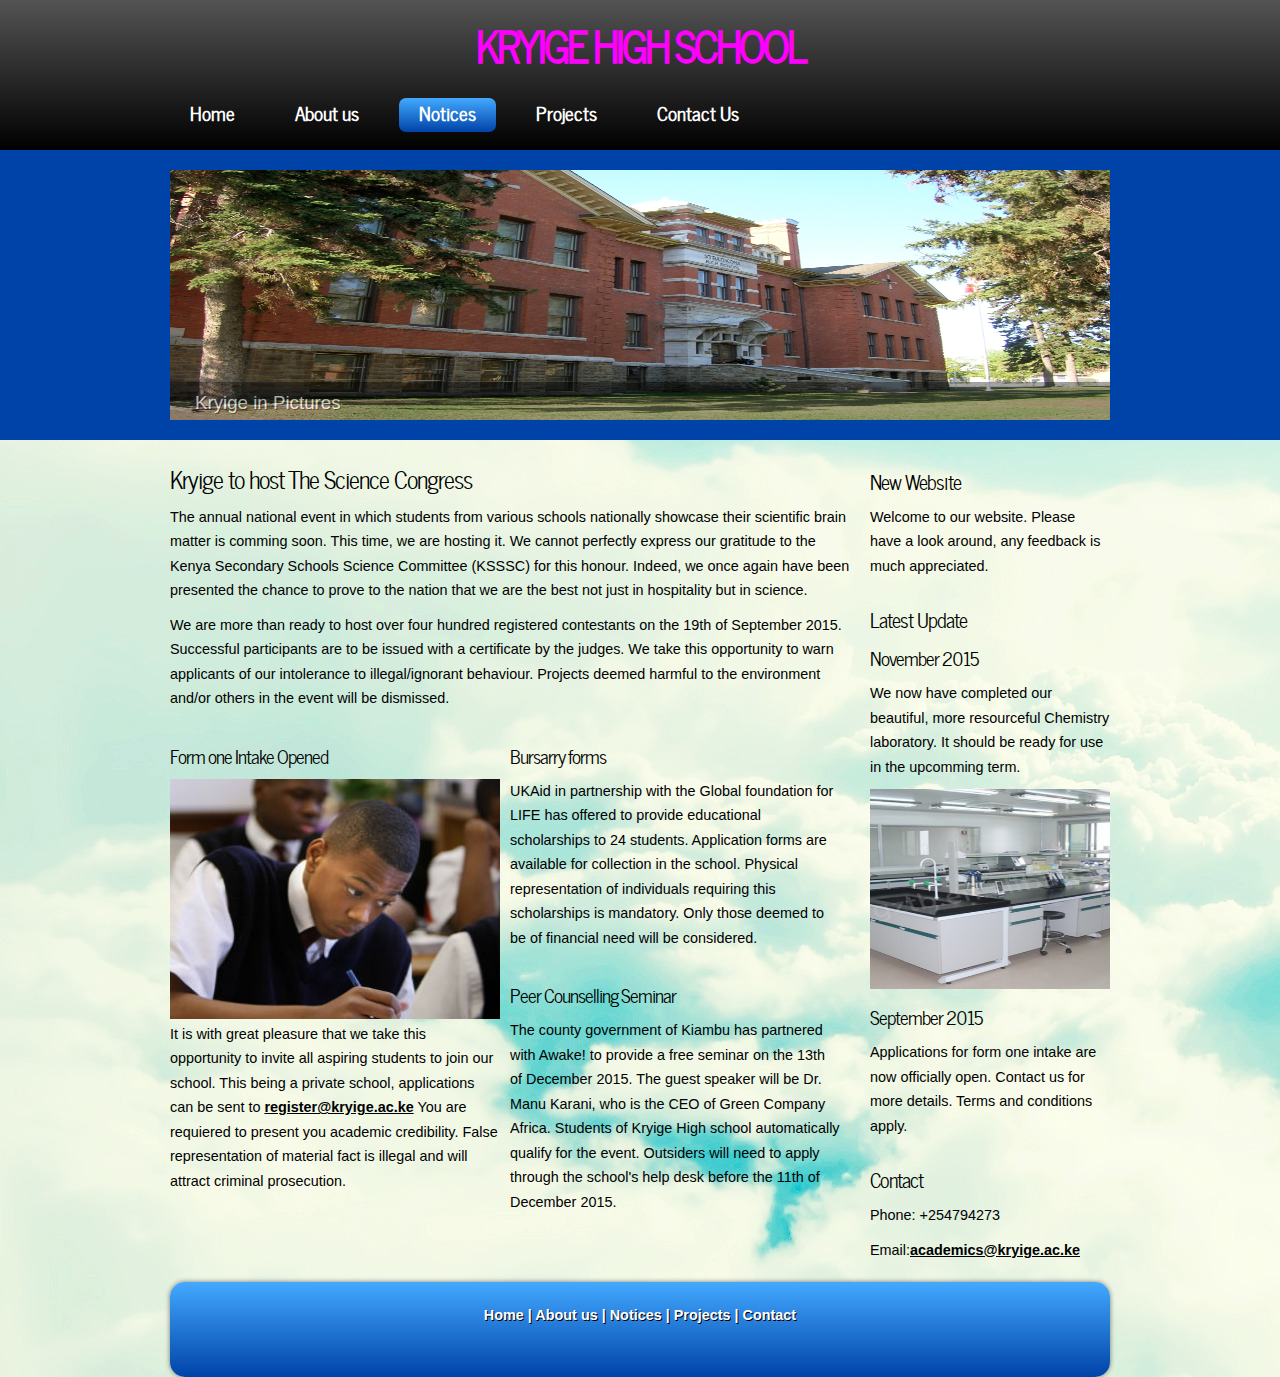
==== notices.html @ 28b7cbaa "Hello Github" ====
<!DOCTYPE html>
<html>
<head>
    <title>Trasicio Maina (c) 2015</title>
    <meta name="description" content="website description" />
    <meta name="keywords" content="website keywords, website keywords" />
    <meta http-equiv="content-type" content="text/html; charset=windows-1252" />
    <link rel="stylesheet" type="text/css" href="css/style.css" />
    <script type="text/javascript" src="js/modernizr-1.5.min.js"></script>
</head>
<body BACKGROUND="images/cloud.jpg">
    <div id="main">
        <header>
	  <div id="strapline">
	    <div id="welcome_slogan">
	      <h3 style = "color:#FF00FF";>KRYIGE HIGH SCHOOL</h3>
	    </div><!--close welcome_slogan-->
      </div><!--close strapline-->	  
	  <nav>
	    <div id="menubar">
          <ul id="nav">
            <li><a href="index.html">Home</a></li>
            <li><a href="ourwork.html">About us</a></li>
            <li class="current"><a href="notices.html">Notices</a></li>
            <li><a href="projects.html">Projects</a></li>
            <li><a href="contact.php">Contact Us</a></li>
          </ul>
        </div><!--close menubar-->	
      </nav>
    </header>
        <div id="slideshow_container">
            <div class="slideshow">
                <ul class="slideshow">
                    <li class="show">
                        <img width="940" height="250" src="images/home_1.jpg" alt="Kryige in Pictures" /></li>
                    <li>
                        <img width="940" height="250" src="images/home_3.jpg" alt="Kryige in pictures" /></li>
                </ul>
            </div>
            <!--close slideshow-->
        </div>
        <!--close slideshow_container-->
        <div id="site_content">
            <div class="sidebar_container">
                <div class="sidebar">
                    <div class="sidebar_item">
                        <h2>
                            New Website</h2>
                        <p>
                            Welcome to our website. Please have a look around, any feedback is much appreciated.</p>
                    </div>
                    <!--close sidebar_item-->
                </div>
                <!--close sidebar-->
                <div class="sidebar">
                    <div class="sidebar_item">
                        <h2>
                            Latest Update</h2>
                        <h3>
                            November 2015</h3>
                        <p>
                            We now have completed our beautiful, more resourceful Chemistry laboratory. It should
                            be ready for use in the upcomming term.</p>
                        <img width="300" height="200" src="images/home_4.jpg" alt="Kryige in pictures" />
                    </div>
                    <!--close sidebar_item-->
                </div>
                <!--close sidebar-->
                <div class="sidebar">
                    <div class="sidebar_item">
                        <h3>
                            September 2015</h3>
                        <p>
                            Applications for form one intake are now officially open. Contact us for more details.
                            Terms and conditions apply.</p>
                    </div>
                    <!--close sidebar_item-->
                </div>
                <!--close sidebar-->
                <div class="sidebar">
                    <div class="sidebar_item">
                        <h2>
                            Contact</h2>
                        <p>
                            Phone: +254794273</p>
                        <p>
                            Email:<a href="mailto:academics@kryige.ac.ke">academics@kryige.ac.ke</a></p>
                    </div>
                    <!--close sidebar_item-->
                </div>
                <!--close sidebar-->
            </div>
            <!--close sidebar_container-->
            <div id="content">
                <div class="content_item">
                    <h2>
                        Kryige to host The Science Congress</h2>
                    <p>
                        The annual national event in which students from various schools nationally showcase
                        their scientific brain matter is comming soon. This time, we are hosting it. We
                        cannot perfectly express our gratitude to the Kenya Secondary Schools Science Committee
                        (KSSSC) for this honour. Indeed, we once again have been presented the chance to
                        prove to the nation that we are the best not just in hospitality but in science.</p>
                    <p>
                        We are more than ready to host over four hundred registered contestants on the 19th
                        of September 2015. Successful participants are to be issued with a certificate by
                        the judges. We take this opportunity to warn applicants of our intolerance to illegal/ignorant
                        behaviour. Projects deemed harmful to the environment and/or others in the event
                        will be dismissed.
                    </p>
                    <div class="content_container">
                        <h3>
                            Form one Intake Opened</h3>
                        <img width="330" height="240" src="images/home_5.jpg" alt="Kryige in pictures" />
                        <p>
                            It is with great pleasure that we take this opportunity to invite all aspiring students
                            to join our school. This being a private school, applications can be sent to <a href="mailto:register@kryige.ac.ke">
                                register@kryige.ac.ke</a> You are requiered to present you academic credibility.
                            False representation of material fact is illegal and will attract criminal prosecution.</p>
                    </div>
                    <!--close content_container-->
                    <div class="content_container">
                        <h3>
                            Bursarry forms</h3>
                        <p>
                            UKAid in partnership with the Global foundation for LIFE has offered to provide
                            educational scholarships to 24 students. Application forms are available for collection
                            in the school. Physical representation of individuals requiring this scholarships
                            is mandatory. Only those deemed to be of financial need will be considered.</p>
                    </div>
                    <!--close content_container-->
                    <div class="content_container">
                        <h3>
                            Peer Counselling Seminar</h3>
                        <p>
                            The county government of Kiambu has partnered with Awake! to provide a free seminar
                            on the 13th of December 2015. The guest speaker will be Dr. Manu Karani, who is
                            the CEO of Green Company Africa. Students of Kryige High school automatically qualify
                            for the event. Outsiders will need to apply through the school's help desk before
                            the 11th of December 2015.</p>
                    </div>
                    <!--close content_container-->
                </div>
                <!--close content_item-->
            </div>
            <!--close content-->
        </div>
        <!--close site_content-->
        <footer>
	  <a href="index.html">Home</a> | <a href="ourwork.html">About us</a> | <a href="notices.html">Notices</a> | <a href="projects.html">Projects</a> | <a href="contact.php">Contact</a><br/><br/>
    </footer>
    </div>
    <!--close main-->
    <!-- javascript at the bottom for fast page loading -->
    <script type="text/javascript" src="js/jquery.min.js"></script>
    <script type="text/javascript" src="js/image_slide.js"></script>
</body>
</html>
---- css/style.css ----
/*Written exclusively by Trasicio M. Maina.
Copyright 2016,
All Rights Reserved*/

@font-face
{
    font-family: News Cycle;
    src: url('../fonts/NewsCycle-Regular.eot');
    src: local("News Cycle"), url('../fonts/NewsCycle-Regular.ttf');
}

html
{
    height: 100%;
}

*
{
    margin: 0;
    padding: 0;
}

body
{
    font: normal 90% Arial, Helvetica, sans-serif;
    color: #000;
}

/* tell the browser to render HTML 5 elements as block */
article, aside, figure, footer, header, hgroup, nav, section
{
    display: block;
}

p
{
    padding: 0 0 10px 0;
    line-height: 1.7em;
    font-size: 100%;
}

img
{
    border: 0;
}

h1, h2, h3, h4, h5, h6
{
    font: normal 175% 'News Cycle' , Arial, sans-serif;
    color: #000;
    letter-spacing: -1px;
    margin: 0 0 10px 0;
}

h2
{
    font: normal 165% 'News Cycle' , Arial, sans-serif;
}

h3
{
    font: normal 130% 'News Cycle' , Arial, sans-serif;
}

h4, h5, h6
{
    margin: 0;
    padding: 0 0 0px 0;
    font: normal 150% 'News Cycle' , Arial, sans-serif;
    color: #FFF;
    line-height: 1.5em;
}

h5, h6
{
    font: normal 95% 'News Cycle' , Arial, sans-serif;
    color: #888;
    padding-bottom: 15px;
}

span
{
    color: #B1521A;
    text-shadow: none;
}

a, a:hover
{
    color: #000;
    background: transparent;
    font-weight: bold;
    outline: none;
    text-decoration: underline;
}

a:hover
{
    text-decoration: none;
}

ul
{
    margin: 2px 0 22px 30px;
    line-height: 1.7em;
    font-style: normal;
    font-size: 100%;
}

ol
{
    margin: 8px 0 22px 20px;
}

ol li
{
    margin: 0 0 11px 0;
}

#main, header, #banner, #menubar, #site_content, footer, #content_grey, nav, #slideshow_container
{
    margin-left: auto;
    margin-right: auto;
}

header
{
    height: 150px;
    background: #1D1D1D;
    background: -moz-linear-gradient(#535353, #000);
    background: -o-linear-gradient(#535353, #000);
    background: -webkit-linear-gradient(#535353, #000);
}

nav
{
    height: 60px;
}

#strapline
{
    width: 940px;
    height: 80px;
    text-align: center;
    margin: 0 auto;
}

#welcome_slogan
{
    width: 940px;
    float: left;
    height: 70px;
    padding-top: 10px;
    margin: 0 auto;
}

#welcome_slogan H3
{
    font: bold 300% 'News Cycle' , Arial, sans-serif;
    letter-spacing: -3px;
    color: #FFF;
}

#menubar
{
    width: 940px;
    height: 55px;
    padding-top: 10px;
    text-align: center;
    margin: 0 auto;
}

ul#nav
{
    margin: 0;
}

ul#nav li
{
    padding: 0 0 0 0px;
    list-style: none;
    margin: 2px 0 0 0;
    display: inline;
    background: transparent;
}

ul#nav li a
{
    float: left;
    font: bold 130% 'News Cycle' , Arial, sans-serif;
    height: 24px;
    margin: 8px 20px 0 0;
    text-shadow: 0px 1px 0px #000;
    padding: 0px 20px 10px 20px;
    background: transparent;
    border-radius: 7px 7px 7px 7px;
    -moz-border-radius: 7px 7px 7px 7px;
    -webkit-border: 7px 7px 7px 7px;
    text-align: center;
    color: #FFF;
    text-decoration: none;
}

ul#nav li.current a, ul#nav li:hover a
{
    color: #FFF;
    background: #0055D4;
    background: -moz-linear-gradient(#43A9FF, #0043A8);
    background: -o-linear-gradient(#43A9FF, #0043A8);
    background: -webkit-linear-gradient(#43A9FF, #0043A8);
    text-shadow: none;
}

#slideshow_container
{
    height: 270px;
    background: #0043A8;
    padding-top: 20px;
}

.slideshow
{
    width: 940px;
    height: 250px;
    margin: 0 auto;
}

/* styling for the slideshow on the homepage */
ul.slideshow
{
    list-style: none;
    width: 940px;
    height: 250px;
    overflow: hidden;
    position: relative;
}

ul.slideshow li
{
    position: absolute;
    margin: 0;
    padding: 0;
    left: 0;
    right: 0;
}

ul.slideshow li.show
{
    z-index: 500;
}

ul img
{
    border: none;
}

#slideshow-caption
{
    width: 940px;
    height: 38px;
    position: absolute;
    bottom: 0;
    left: 0;
    z-index: 500;
}

#slideshow-caption .slideshow-caption-container
{
    padding: 10px 25px 10px 25px;
    background: transparent url(../images/transparent.png) repeat;
    z-index: 1000;
}

#slideshow-caption p
{
    padding: 0;
    font: normal 130% arial, sans-serif;
    color: #FFF;
    text-shadow: 1px 1px #000;
}

#site_content
{
    width: 940px;
    overflow: hidden;
}

.sidebar_container
{
    float: right;
    margin: 20px 0 0 10px;
    width: 240px;
}

.sidebar
{
    float: left;
    width: 240px;
    margin-bottom: 10px;
}

.sidebar_item
{
    font: normal 100% Arial, Helvetica, sans-serif;
    width: 240px;
}

.sidebar h2
{
    padding: 5px 0 0 0;
    font: normal 140% 'News Cycle' , Arial, sans-serif;
    height: 30px;
}

#content
{
    width: 680px;
    margin: 0 0 20px 0;
    float: left;
}

.content_item
{
    width: 680px;
    margin-top: 20px;
    margin-bottom: 20px;
}

.content_container
{
    width: 330px;
    margin: 20px 10px 0 0;
    float: left;
}

footer
{
    width: 940px;
    height: 50px;
    padding-top: 25px;
    padding-bottom: 20px;
    font-weight: bold;
    text-align: center;
    text-shadow: 1px 1px #000;
    color: #FFF;
    background: #0043A8;
    background: -moz-linear-gradient(#43A9FF, #0043A8);
    background: -o-linear-gradient(#43A9FF, #0043A8);
    background: -webkit-linear-gradient(#43A9FF, #0043A8);
    border-radius: 15px 15px 15px 15px;
    -moz-border-radius: 15px 15px 15px 15px;
    -webkit-border: 15px 15px 15px 15px;
    -webkit-box-shadow: rgba(0, 0, 0, 0.5) 0px 0px 5px;
    -moz-box-shadow: rgba(0, 0, 0, 0.5) 0px 0px 5px;
    box-shadow: rgba(0, 0, 0, 0.5) 0px 0px 5px;
}

footer a, footer a:hover
{
    text-shadow: 1px 1px #FFF;
    color: #1D1D1D;
    text-decoration: none;
    padding-bottom: 20px;
}

footer a:hover
{
    text-decoration: underline;
}

footer a, footer a:hover
{
    text-shadow: 1px 1px #000;
    color: #FFF;
    text-decoration: none;
}

footer a:hover
{
    text-decoration: underline;
}

.readmore a
{
    color: #FFF;
    text-shadow: 1px 1px #004C8C;
}

.button_small
{
    font: normal 110% Arial, Helvetica, sans-serif;
    float: left;
    height: 15px;
    padding: 5px 10px 7px 8px;
    background: #0043A8;
    background: -moz-linear-gradient(#43A9FF, #0043A8);
    background: -o-linear-gradient(#43A9FF, #0043A8);
    background: -webkit-linear-gradient(#43A9FF, #0043A8);
    border-radius: 15px 15px 15px 15px;
    -moz-border-radius: 15px 15px 15px 15px;
    -webkit-border: 15px 15px 15px 15px;
    -webkit-box-shadow: rgba(0, 0, 0, 0.5) 0px 0px 5px;
    -moz-box-shadow: rgba(0, 0, 0, 0.5) 0px 0px 5px;
    box-shadow: rgba(0, 0, 0, 0.5) 0px 0px 5px;
}

.button_small a
{
    color: #FFF;
    padding-left: 5px;
    text-shadow: 1px 1px #000;
}

.form_settings
{
    margin: 15px 0 0 0;
}

.form_settings p
{
    padding: 0 0 4px 0;
}

.form_settings span
{
    float: left;
    width: 280px;
    text-align: left;
    text-shadow: none;
    color: #000;
}

.form_settings input, .form_settings textarea
{
    padding: 2px;
    width: 299px;
    font: 100% arial;
    border: 1px solid #E5E5DB;
    background: #FFF;
    color: #47433F;
}

.form_settings input[type="checkbox"]
{
    padding: 2px 0;
    width: 15px;
    font: 100% arial;
    border: 0;
    background: #FFF;
    color: #47433F;
    margin: 28px 0;
}

.form_settings .submit
{
    font: 100% arial;
    border: 1px solid;
    width: 99px;
    margin: 0 0 0 206px;
    height: 26px;
    padding: 2px 0 3px 0;
    cursor: pointer;
    background: #0043A8;
    background: -moz-linear-gradient(#43A9FF, #0043A8);
    background: -o-linear-gradient(#43A9FF, #0043A8);
    background: -webkit-linear-gradient(#43A9FF, #0043A8);
    color: #FFF;
    border-radius: 7px 7px 7px 7px;
    -moz-border-radius: 7px 7px 7px 7px;
    -webkit-border: 7px 7px 7px 7px;
}
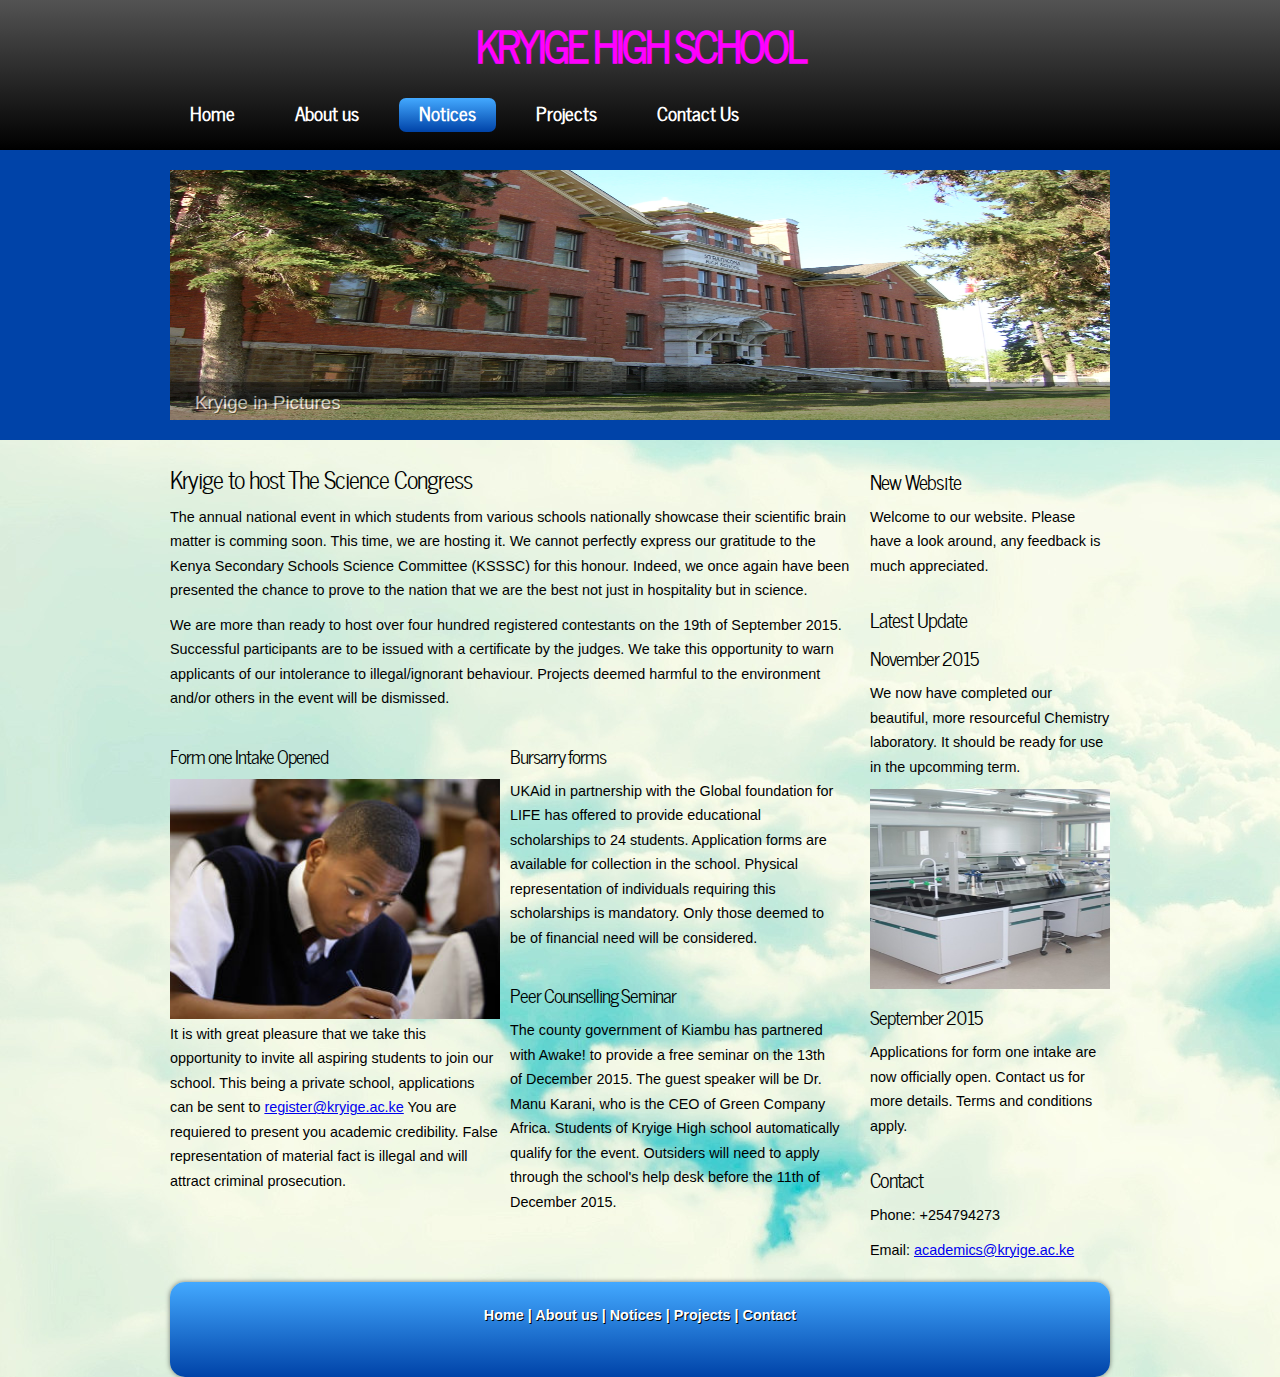
==== commit f98a254d: "Code formating, AStyle" ====
--- a/notices.html
+++ b/notices.html
@@ -1,158 +1,161 @@
-<!DOCTYPE html>
-<html>
-<head>
-    <title>Trasicio Maina (c) 2015</title>
-    <meta name="description" content="website description" />
-    <meta name="keywords" content="website keywords, website keywords" />
-    <meta http-equiv="content-type" content="text/html; charset=windows-1252" />
-    <link rel="stylesheet" type="text/css" href="css/style.css" />
-    <script type="text/javascript" src="js/modernizr-1.5.min.js"></script>
-</head>
-<body BACKGROUND="images/cloud.jpg">
-    <div id="main">
-        <header>
-	  <div id="strapline">
-	    <div id="welcome_slogan">
-	      <h3 style = "color:#FF00FF";>KRYIGE HIGH SCHOOL</h3>
-	    </div><!--close welcome_slogan-->
-      </div><!--close strapline-->	  
-	  <nav>
-	    <div id="menubar">
-          <ul id="nav">
-            <li><a href="index.html">Home</a></li>
-            <li><a href="ourwork.html">About us</a></li>
-            <li class="current"><a href="notices.html">Notices</a></li>
-            <li><a href="projects.html">Projects</a></li>
-            <li><a href="contact.php">Contact Us</a></li>
-          </ul>
-        </div><!--close menubar-->	
-      </nav>
-    </header>
-        <div id="slideshow_container">
-            <div class="slideshow">
-                <ul class="slideshow">
-                    <li class="show">
-                        <img width="940" height="250" src="images/home_1.jpg" alt="Kryige in Pictures" /></li>
-                    <li>
-                        <img width="940" height="250" src="images/home_3.jpg" alt="Kryige in pictures" /></li>
-                </ul>
-            </div>
-            <!--close slideshow-->
-        </div>
-        <!--close slideshow_container-->
-        <div id="site_content">
-            <div class="sidebar_container">
-                <div class="sidebar">
-                    <div class="sidebar_item">
-                        <h2>
-                            New Website</h2>
-                        <p>
-                            Welcome to our website. Please have a look around, any feedback is much appreciated.</p>
-                    </div>
-                    <!--close sidebar_item-->
-                </div>
-                <!--close sidebar-->
-                <div class="sidebar">
-                    <div class="sidebar_item">
-                        <h2>
-                            Latest Update</h2>
-                        <h3>
-                            November 2015</h3>
-                        <p>
-                            We now have completed our beautiful, more resourceful Chemistry laboratory. It should
-                            be ready for use in the upcomming term.</p>
-                        <img width="300" height="200" src="images/home_4.jpg" alt="Kryige in pictures" />
-                    </div>
-                    <!--close sidebar_item-->
-                </div>
-                <!--close sidebar-->
-                <div class="sidebar">
-                    <div class="sidebar_item">
-                        <h3>
-                            September 2015</h3>
-                        <p>
-                            Applications for form one intake are now officially open. Contact us for more details.
-                            Terms and conditions apply.</p>
-                    </div>
-                    <!--close sidebar_item-->
-                </div>
-                <!--close sidebar-->
-                <div class="sidebar">
-                    <div class="sidebar_item">
-                        <h2>
-                            Contact</h2>
-                        <p>
-                            Phone: +254794273</p>
-                        <p>
-                            Email:<a href="mailto:academics@kryige.ac.ke">academics@kryige.ac.ke</a></p>
-                    </div>
-                    <!--close sidebar_item-->
-                </div>
-                <!--close sidebar-->
-            </div>
-            <!--close sidebar_container-->
-            <div id="content">
-                <div class="content_item">
-                    <h2>
-                        Kryige to host The Science Congress</h2>
-                    <p>
-                        The annual national event in which students from various schools nationally showcase
-                        their scientific brain matter is comming soon. This time, we are hosting it. We
-                        cannot perfectly express our gratitude to the Kenya Secondary Schools Science Committee
-                        (KSSSC) for this honour. Indeed, we once again have been presented the chance to
-                        prove to the nation that we are the best not just in hospitality but in science.</p>
-                    <p>
-                        We are more than ready to host over four hundred registered contestants on the 19th
-                        of September 2015. Successful participants are to be issued with a certificate by
-                        the judges. We take this opportunity to warn applicants of our intolerance to illegal/ignorant
-                        behaviour. Projects deemed harmful to the environment and/or others in the event
-                        will be dismissed.
-                    </p>
-                    <div class="content_container">
-                        <h3>
-                            Form one Intake Opened</h3>
-                        <img width="330" height="240" src="images/home_5.jpg" alt="Kryige in pictures" />
-                        <p>
-                            It is with great pleasure that we take this opportunity to invite all aspiring students
-                            to join our school. This being a private school, applications can be sent to <a href="mailto:register@kryige.ac.ke">
-                                register@kryige.ac.ke</a> You are requiered to present you academic credibility.
-                            False representation of material fact is illegal and will attract criminal prosecution.</p>
-                    </div>
-                    <!--close content_container-->
-                    <div class="content_container">
-                        <h3>
-                            Bursarry forms</h3>
-                        <p>
-                            UKAid in partnership with the Global foundation for LIFE has offered to provide
-                            educational scholarships to 24 students. Application forms are available for collection
-                            in the school. Physical representation of individuals requiring this scholarships
-                            is mandatory. Only those deemed to be of financial need will be considered.</p>
-                    </div>
-                    <!--close content_container-->
-                    <div class="content_container">
-                        <h3>
-                            Peer Counselling Seminar</h3>
-                        <p>
-                            The county government of Kiambu has partnered with Awake! to provide a free seminar
-                            on the 13th of December 2015. The guest speaker will be Dr. Manu Karani, who is
-                            the CEO of Green Company Africa. Students of Kryige High school automatically qualify
-                            for the event. Outsiders will need to apply through the school's help desk before
-                            the 11th of December 2015.</p>
-                    </div>
-                    <!--close content_container-->
-                </div>
-                <!--close content_item-->
-            </div>
-            <!--close content-->
-        </div>
-        <!--close site_content-->
-        <footer>
-	  <a href="index.html">Home</a> | <a href="ourwork.html">About us</a> | <a href="notices.html">Notices</a> | <a href="projects.html">Projects</a> | <a href="contact.php">Contact</a><br/><br/>
-    </footer>
-    </div>
-    <!--close main-->
-    <!-- javascript at the bottom for fast page loading -->
-    <script type="text/javascript" src="js/jquery.min.js"></script>
-    <script type="text/javascript" src="js/image_slide.js"></script>
-</body>
-</html>
+<!DOCTYPE html>
+<html>
+<head>
+<title>Trasicio Maina (c) 2015</title>
+<meta name="description" content="website description" />
+                                 <meta name="keywords" content="website keywords, website keywords" />
+                                         <meta http-equiv="content-type" content="text/html; charset=windows-1252" />
+                                                 <link rel="stylesheet" type="text/css" href="css/style.css" />
+                                                         <script type="text/javascript" src="js/modernizr-1.5.min.js"></script>
+                                                                 </head>
+                                                                 <body BACKGROUND="images/cloud.jpg">
+                                                                         <div id="main">
+                                                                                 <header>
+                                                                                 <div id="strapline">
+                                                                                         <div id="welcome_slogan">
+                                                                                                 <h3 style = "color:#FF00FF";
+>KRYIGE HIGH SCHOOL</h3>
+</div><!--close welcome_slogan-->
+</div><!--close strapline-->
+<nav>
+<div id="menubar">
+        <ul id="nav">
+               <li><a href="index.html">Home</a></li>
+                           <li><a href="ourwork.html">About us</a></li>
+                                       <li class="current"><a href="notices.html">Notices</a></li>
+                                                   <li><a href="projects.html">Projects</a></li>
+                                                           <li><a href="contact.php">Contact Us</a></li>
+                                                                   </ul>
+                                                                   </div><!--close menubar-->
+                                                                   </nav>
+                                                                   </header>
+                                                                   <div id="slideshow_container">
+                                                                           <div class="slideshow">
+                                                                                       <ul class="slideshow">
+                                                                                                   <li class="show">
+                                                                                                               <img width="940" height="250" src="images/home_1.jpg" alt="Kryige in Pictures" /></li>
+                                                                                                                       <li>
+                                                                                                                       <img width="940" height="250" src="images/home_3.jpg" alt="Kryige in pictures" /></li>
+                                                                                                                               </ul>
+                                                                                                                               </div>
+                                                                                                                               <!--close slideshow-->
+                                                                                                                               </div>
+                                                                                                                               <!--close slideshow_container-->
+                                                                                                                               <div id="site_content">
+                                                                                                                                       <div class="sidebar_container">
+                                                                                                                                                   <div class="sidebar">
+                                                                                                                                                               <div class="sidebar_item">
+                                                                                                                                                                           <h2>
+                                                                                                                                                                           New Website</h2>
+                                                                                                                                                                           <p>
+                                                                                                                                                                           Welcome to our website. Please have a look around, any feedback is much appreciated.</p>
+                                                                                                                                                                           </div>
+                                                                                                                                                                           <!--close sidebar_item-->
+                                                                                                                                                                           </div>
+                                                                                                                                                                           <!--close sidebar-->
+                                                                                                                                                                           <div class="sidebar">
+                                                                                                                                                                                       <div class="sidebar_item">
+                                                                                                                                                                                                   <h2>
+                                                                                                                                                                                                   Latest Update</h2>
+                                                                                                                                                                                                   <h3>
+                                                                                                                                                                                                   November 2015</h3>
+                                                                                                                                                                                                   <p>
+                                                                                                                                                                                                   We now have completed our beautiful, more resourceful Chemistry laboratory. It should
+                                                                                                                                                                                                   be ready for use in the upcomming term.</p>
+                                                                                                                                                                                                   <img width="300" height="200" src="images/home_4.jpg" alt="Kryige in pictures" />
+                                                                                                                                                                                                           </div>
+                                                                                                                                                                                                           <!--close sidebar_item-->
+                                                                                                                                                                                                           </div>
+                                                                                                                                                                                                           <!--close sidebar-->
+                                                                                                                                                                                                           <div class="sidebar">
+                                                                                                                                                                                                                       <div class="sidebar_item">
+                                                                                                                                                                                                                                   <h3>
+                                                                                                                                                                                                                                   September 2015</h3>
+                                                                                                                                                                                                                                   <p>
+                                                                                                                                                                                                                                   Applications for form one intake are now officially open. Contact us for more details.
+                                                                                                                                                                                                                                           Terms and conditions apply.</p>
+                                                                                                                                                                                                                                           </div>
+                                                                                                                                                                                                                                           <!--close sidebar_item-->
+                                                                                                                                                                                                                                           </div>
+                                                                                                                                                                                                                                           <!--close sidebar-->
+                                                                                                                                                                                                                                           <div class="sidebar">
+                                                                                                                                                                                                                                                       <div class="sidebar_item">
+                                                                                                                                                                                                                                                                   <h2>
+                                                                                                                                                                                                                                                                   Contact</h2>
+                                                                                                                                                                                                                                                                   <p>
+                                                                                                                                                                                                                                                                   Phone:
+                                                                                                                                                                                                                                                                   +254794273</p>
+                                                                                                                                                                                                                                                                   <p>
+                                                                                                                                                                                                                                                                   Email:
+                                                                                                                                                                                                                                                                   <a href="mailto:academics@kryige.ac.ke">academics@kryige.ac.ke</a></p>
+                                                                                                                                                                                                                                                                           </div>
+                                                                                                                                                                                                                                                                           <!--close sidebar_item-->
+                                                                                                                                                                                                                                                                           </div>
+                                                                                                                                                                                                                                                                           <!--close sidebar-->
+                                                                                                                                                                                                                                                                           </div>
+                                                                                                                                                                                                                                                                           <!--close sidebar_container-->
+                                                                                                                                                                                                                                                                           <div id="content">
+                                                                                                                                                                                                                                                                                   <div class="content_item">
+                                                                                                                                                                                                                                                                                               <h2>
+                                                                                                                                                                                                                                                                                               Kryige to host The Science Congress</h2>
+                                                                                                                                                                                                                                                                                               <p>
+                                                                                                                                                                                                                                                                                               The annual national event in which students from various schools nationally showcase
+                                                                                                                                                                                                                                                                                               their scientific brain matter is comming soon. This time, we are hosting it. We
+                                                                                                                                                                                                                                                                                               cannot perfectly express our gratitude to the Kenya Secondary Schools Science Committee
+                                                                                                                                                                                                                                                                                               (KSSSC) for this honour. Indeed, we once again have been presented the chance to
+                                                                                                                                                                                                                                                                                                   prove to the nation that we are the best not just in hospitality but in science.</p>
+                                                                                                                                                                                                                                                                                                   <p>
+                                                                                                                                                                                                                                                                                                   We are more than ready to host over four hundred registered contestants on the 19th
+                                                                                                                                                                                                                                                                                                   of September 2015. Successful participants are to be issued with a certificate by
+                                                                                                                                                                                                                                                                                                   the judges. We take this opportunity to warn applicants of our intolerance to illegal/ignorant
+                                                                                                                                                                                                                                                                                                   behaviour. Projects deemed harmful to the environment and/or others in the event
+                                                                                                                                                                                                                                                                                                   will be dismissed.
+                                                                                                                                                                                                                                                                                                   </p>
+                                                                                                                                                                                                                                                                                                   <div class="content_container">
+                                                                                                                                                                                                                                                                                                               <h3>
+                                                                                                                                                                                                                                                                                                               Form one Intake Opened</h3>
+                                                                                                                                                                                                                                                                                                               <img width="330" height="240" src="images/home_5.jpg" alt="Kryige in pictures" />
+                                                                                                                                                                                                                                                                                                                       <p>
+                                                                                                                                                                                                                                                                                                                       It is with great pleasure that we take this opportunity to invite all aspiring students
+                                                                                                                                                                                                                                                                                                                       to join our school. This being a private school, applications can be sent to <a href="mailto:register@kryige.ac.ke">
+                                                                                                                                                                                                                                                                                                                               register@kryige.ac.ke</a> You are requiered to present you academic credibility.
+                                                                                                                                                                                                                                                                                                                               False representation of material fact is illegal and will attract criminal prosecution.</p>
+                                                                                                                                                                                                                                                                                                                               </div>
+                                                                                                                                                                                                                                                                                                                               <!--close content_container-->
+                                                                                                                                                                                                                                                                                                                               <div class="content_container">
+                                                                                                                                                                                                                                                                                                                                           <h3>
+                                                                                                                                                                                                                                                                                                                                           Bursarry forms</h3>
+                                                                                                                                                                                                                                                                                                                                           <p>
+                                                                                                                                                                                                                                                                                                                                           UKAid in partnership with the Global foundation for LIFE has offered to provide
+                                                                                                                                                                                                                                                                                                                                               educational scholarships to 24 students. Application forms are available for collection
+                                                                                                                                                                                                                                                                                                                                                   in the school. Physical representation of individuals requiring this scholarships
+                                                                                                                                                                                                                                                                                                                                                   is mandatory. Only those deemed to be of financial need will be considered.</p>
+                                                                                                                                                                                                                                                                                                                                                   </div>
+                                                                                                                                                                                                                                                                                                                                                   <!--close content_container-->
+                                                                                                                                                                                                                                                                                                                                                   <div class="content_container">
+                                                                                                                                                                                                                                                                                                                                                               <h3>
+                                                                                                                                                                                                                                                                                                                                                               Peer Counselling Seminar</h3>
+                                                                                                                                                                                                                                                                                                                                                               <p>
+                                                                                                                                                                                                                                                                                                                                                               The county government of Kiambu has partnered with Awake! to provide a free seminar
+                                                                                                                                                                                                                                                                                                                                                               on the 13th of December 2015. The guest speaker will be Dr. Manu Karani, who is
+                                                                                                                                                                                                                                                                                                                                                               the CEO of Green Company Africa. Students of Kryige High school automatically qualify
+                                                                                                                                                                                                                                                                                                                                                               for the event. Outsiders will need to apply through the school's help desk before
+                                                                                                                                                                                                                                                                                                                                                                   the 11th of December 2015.</p>
+                                                                                                                                                                                                                                                                                                                                                                   </div>
+                                                                                                                                                                                                                                                                                                                                                                   <!--close content_container-->
+                                                                                                                                                                                                                                                                                                                                                                   </div>
+                                                                                                                                                                                                                                                                                                                                                                   <!--close content_item-->
+                                                                                                                                                                                                                                                                                                                                                                   </div>
+                                                                                                                                                                                                                                                                                                                                                                   <!--close content-->
+                                                                                                                                                                                                                                                                                                                                                                   </div>
+                                                                                                                                                                                                                                                                                                                                                                   <!--close site_content-->
+                                                                                                                                                                                                                                                                                                                                                                   <footer>
+                                                                                                                                                                                                                                                                                                                                                                   <a href="index.html">Home</a> | <a href="ourwork.html">About us</a> | <a href="notices.html">Notices</a> | <a href="projects.html">Projects</a> | <a href="contact.php">Contact</a><br/><br/>
+                                                                                                                                                                                                                                                                                                                                                                   </footer>
+                                                                                                                                                                                                                                                                                                                                                                   </div>
+                                                                                                                                                                                                                                                                                                                                                                   <!--close main-->
+                                                                                                                                                                                                                                                                                                                                                                   <!-- javascript at the bottom for fast page loading -->
+                                                                                                                                                                                                                                                                                                                                                                   <script type="text/javascript" src="js/jquery.min.js"></script>
+                                                                                                                                                                                                                                                                                                                                                                   <script type="text/javascript" src="js/image_slide.js"></script>
+                                                                                                                                                                                                                                                                                                                                                                   </body>
+                                                                                                                                                                                                                                                                                                                                                                   </html>
--- a/css/style.css
+++ b/css/style.css
@@ -1,470 +1,455 @@
-/*Written exclusively by Trasicio M. Maina.
-Copyright 2016,
-All Rights Reserved*/
-
-@font-face
-{
-    font-family: News Cycle;
-    src: url('../fonts/NewsCycle-Regular.eot');
-    src: local("News Cycle"), url('../fonts/NewsCycle-Regular.ttf');
-}
-
-html
-{
-    height: 100%;
-}
-
-*
-{
-    margin: 0;
-    padding: 0;
-}
-
-body
-{
-    font: normal 90% Arial, Helvetica, sans-serif;
-    color: #000;
-}
-
-/* tell the browser to render HTML 5 elements as block */
-article, aside, figure, footer, header, hgroup, nav, section
-{
-    display: block;
-}
-
-p
-{
-    padding: 0 0 10px 0;
-    line-height: 1.7em;
-    font-size: 100%;
-}
-
-img
-{
-    border: 0;
-}
-
-h1, h2, h3, h4, h5, h6
-{
-    font: normal 175% 'News Cycle' , Arial, sans-serif;
-    color: #000;
-    letter-spacing: -1px;
-    margin: 0 0 10px 0;
-}
-
-h2
-{
-    font: normal 165% 'News Cycle' , Arial, sans-serif;
-}
-
-h3
-{
-    font: normal 130% 'News Cycle' , Arial, sans-serif;
-}
-
-h4, h5, h6
-{
-    margin: 0;
-    padding: 0 0 0px 0;
-    font: normal 150% 'News Cycle' , Arial, sans-serif;
-    color: #FFF;
-    line-height: 1.5em;
-}
-
-h5, h6
-{
-    font: normal 95% 'News Cycle' , Arial, sans-serif;
-    color: #888;
-    padding-bottom: 15px;
-}
-
-span
-{
-    color: #B1521A;
-    text-shadow: none;
-}
-
-a, a:hover
-{
-    color: #000;
-    background: transparent;
-    font-weight: bold;
-    outline: none;
-    text-decoration: underline;
-}
-
-a:hover
-{
-    text-decoration: none;
-}
-
-ul
-{
-    margin: 2px 0 22px 30px;
-    line-height: 1.7em;
-    font-style: normal;
-    font-size: 100%;
-}
-
-ol
-{
-    margin: 8px 0 22px 20px;
-}
-
-ol li
-{
-    margin: 0 0 11px 0;
-}
-
-#main, header, #banner, #menubar, #site_content, footer, #content_grey, nav, #slideshow_container
-{
-    margin-left: auto;
-    margin-right: auto;
-}
-
-header
-{
-    height: 150px;
-    background: #1D1D1D;
-    background: -moz-linear-gradient(#535353, #000);
-    background: -o-linear-gradient(#535353, #000);
-    background: -webkit-linear-gradient(#535353, #000);
-}
-
-nav
-{
-    height: 60px;
-}
-
-#strapline
-{
-    width: 940px;
-    height: 80px;
-    text-align: center;
-    margin: 0 auto;
-}
-
-#welcome_slogan
-{
-    width: 940px;
-    float: left;
-    height: 70px;
-    padding-top: 10px;
-    margin: 0 auto;
-}
-
-#welcome_slogan H3
-{
-    font: bold 300% 'News Cycle' , Arial, sans-serif;
-    letter-spacing: -3px;
-    color: #FFF;
-}
-
-#menubar
-{
-    width: 940px;
-    height: 55px;
-    padding-top: 10px;
-    text-align: center;
-    margin: 0 auto;
-}
-
-ul#nav
-{
-    margin: 0;
-}
-
-ul#nav li
-{
-    padding: 0 0 0 0px;
-    list-style: none;
-    margin: 2px 0 0 0;
-    display: inline;
-    background: transparent;
-}
-
-ul#nav li a
-{
-    float: left;
-    font: bold 130% 'News Cycle' , Arial, sans-serif;
-    height: 24px;
-    margin: 8px 20px 0 0;
-    text-shadow: 0px 1px 0px #000;
-    padding: 0px 20px 10px 20px;
-    background: transparent;
-    border-radius: 7px 7px 7px 7px;
-    -moz-border-radius: 7px 7px 7px 7px;
-    -webkit-border: 7px 7px 7px 7px;
-    text-align: center;
-    color: #FFF;
-    text-decoration: none;
-}
-
-ul#nav li.current a, ul#nav li:hover a
-{
-    color: #FFF;
-    background: #0055D4;
-    background: -moz-linear-gradient(#43A9FF, #0043A8);
-    background: -o-linear-gradient(#43A9FF, #0043A8);
-    background: -webkit-linear-gradient(#43A9FF, #0043A8);
-    text-shadow: none;
-}
-
-#slideshow_container
-{
-    height: 270px;
-    background: #0043A8;
-    padding-top: 20px;
-}
-
-.slideshow
-{
-    width: 940px;
-    height: 250px;
-    margin: 0 auto;
-}
-
-/* styling for the slideshow on the homepage */
-ul.slideshow
-{
-    list-style: none;
-    width: 940px;
-    height: 250px;
-    overflow: hidden;
-    position: relative;
-}
-
-ul.slideshow li
-{
-    position: absolute;
-    margin: 0;
-    padding: 0;
-    left: 0;
-    right: 0;
-}
-
-ul.slideshow li.show
-{
-    z-index: 500;
-}
-
-ul img
-{
-    border: none;
-}
-
-#slideshow-caption
-{
-    width: 940px;
-    height: 38px;
-    position: absolute;
-    bottom: 0;
-    left: 0;
-    z-index: 500;
-}
-
-#slideshow-caption .slideshow-caption-container
-{
-    padding: 10px 25px 10px 25px;
-    background: transparent url(../images/transparent.png) repeat;
-    z-index: 1000;
-}
-
-#slideshow-caption p
-{
-    padding: 0;
-    font: normal 130% arial, sans-serif;
-    color: #FFF;
-    text-shadow: 1px 1px #000;
-}
-
-#site_content
-{
-    width: 940px;
-    overflow: hidden;
-}
-
-.sidebar_container
-{
-    float: right;
-    margin: 20px 0 0 10px;
-    width: 240px;
-}
-
-.sidebar
-{
-    float: left;
-    width: 240px;
-    margin-bottom: 10px;
-}
-
-.sidebar_item
-{
-    font: normal 100% Arial, Helvetica, sans-serif;
-    width: 240px;
-}
-
-.sidebar h2
-{
-    padding: 5px 0 0 0;
-    font: normal 140% 'News Cycle' , Arial, sans-serif;
-    height: 30px;
-}
-
-#content
-{
-    width: 680px;
-    margin: 0 0 20px 0;
-    float: left;
-}
-
-.content_item
-{
-    width: 680px;
-    margin-top: 20px;
-    margin-bottom: 20px;
-}
-
-.content_container
-{
-    width: 330px;
-    margin: 20px 10px 0 0;
-    float: left;
-}
-
-footer
-{
-    width: 940px;
-    height: 50px;
-    padding-top: 25px;
-    padding-bottom: 20px;
-    font-weight: bold;
-    text-align: center;
-    text-shadow: 1px 1px #000;
-    color: #FFF;
-    background: #0043A8;
-    background: -moz-linear-gradient(#43A9FF, #0043A8);
-    background: -o-linear-gradient(#43A9FF, #0043A8);
-    background: -webkit-linear-gradient(#43A9FF, #0043A8);
-    border-radius: 15px 15px 15px 15px;
-    -moz-border-radius: 15px 15px 15px 15px;
-    -webkit-border: 15px 15px 15px 15px;
-    -webkit-box-shadow: rgba(0, 0, 0, 0.5) 0px 0px 5px;
-    -moz-box-shadow: rgba(0, 0, 0, 0.5) 0px 0px 5px;
-    box-shadow: rgba(0, 0, 0, 0.5) 0px 0px 5px;
-}
-
-footer a, footer a:hover
-{
-    text-shadow: 1px 1px #FFF;
-    color: #1D1D1D;
-    text-decoration: none;
-    padding-bottom: 20px;
-}
-
-footer a:hover
-{
-    text-decoration: underline;
-}
-
-footer a, footer a:hover
-{
-    text-shadow: 1px 1px #000;
-    color: #FFF;
-    text-decoration: none;
-}
-
-footer a:hover
-{
-    text-decoration: underline;
-}
-
-.readmore a
-{
-    color: #FFF;
-    text-shadow: 1px 1px #004C8C;
-}
-
-.button_small
-{
-    font: normal 110% Arial, Helvetica, sans-serif;
-    float: left;
-    height: 15px;
-    padding: 5px 10px 7px 8px;
-    background: #0043A8;
-    background: -moz-linear-gradient(#43A9FF, #0043A8);
-    background: -o-linear-gradient(#43A9FF, #0043A8);
-    background: -webkit-linear-gradient(#43A9FF, #0043A8);
-    border-radius: 15px 15px 15px 15px;
-    -moz-border-radius: 15px 15px 15px 15px;
-    -webkit-border: 15px 15px 15px 15px;
-    -webkit-box-shadow: rgba(0, 0, 0, 0.5) 0px 0px 5px;
-    -moz-box-shadow: rgba(0, 0, 0, 0.5) 0px 0px 5px;
-    box-shadow: rgba(0, 0, 0, 0.5) 0px 0px 5px;
-}
-
-.button_small a
-{
-    color: #FFF;
-    padding-left: 5px;
-    text-shadow: 1px 1px #000;
-}
-
-.form_settings
-{
-    margin: 15px 0 0 0;
-}
-
-.form_settings p
-{
-    padding: 0 0 4px 0;
-}
-
-.form_settings span
-{
-    float: left;
-    width: 280px;
-    text-align: left;
-    text-shadow: none;
-    color: #000;
-}
-
-.form_settings input, .form_settings textarea
-{
-    padding: 2px;
-    width: 299px;
-    font: 100% arial;
-    border: 1px solid #E5E5DB;
-    background: #FFF;
-    color: #47433F;
-}
-
-.form_settings input[type="checkbox"]
-{
-    padding: 2px 0;
-    width: 15px;
-    font: 100% arial;
-    border: 0;
-    background: #FFF;
-    color: #47433F;
-    margin: 28px 0;
-}
-
-.form_settings .submit
-{
-    font: 100% arial;
-    border: 1px solid;
-    width: 99px;
-    margin: 0 0 0 206px;
-    height: 26px;
-    padding: 2px 0 3px 0;
-    cursor: pointer;
-    background: #0043A8;
-    background: -moz-linear-gradient(#43A9FF, #0043A8);
-    background: -o-linear-gradient(#43A9FF, #0043A8);
-    background: -webkit-linear-gradient(#43A9FF, #0043A8);
-    color: #FFF;
-    border-radius: 7px 7px 7px 7px;
-    -moz-border-radius: 7px 7px 7px 7px;
-    -webkit-border: 7px 7px 7px 7px;
-}
+/*Written exclusively by Trasicio M. Maina.
+Copyright 2016,
+All Rights Reserved*/
+
+@font-face {
+font-family:
+    News Cycle;
+src:
+    url('../fonts/NewsCycle-Regular.eot');
+src:
+    local("News Cycle"), url('../fonts/NewsCycle-Regular.ttf');
+}
+
+html {
+    height: 100%;
+}
+
+* {
+    margin: 0;
+    padding: 0;
+}
+
+body {
+font:
+    normal 90% Arial, Helvetica, sans-serif;
+color:
+#000;
+}
+
+/* tell the browser to render HTML 5 elements as block */
+article, aside, figure, footer, header, hgroup, nav, section {
+display:
+    block;
+}
+
+p {
+    padding: 0 0 10px 0;
+    line-height: 1.7em;
+    font-size: 100%;
+}
+
+img {
+    border: 0;
+}
+
+h1, h2, h3, h4, h5, h6 {
+font:
+    normal 175% 'News Cycle', Arial, sans-serif;
+color:
+#000;
+letter-spacing:
+    -1px;
+    margin: 0 0 10px 0;
+}
+
+h2 {
+font:
+    normal 165% 'News Cycle', Arial, sans-serif;
+}
+
+h3 {
+font:
+    normal 130% 'News Cycle', Arial, sans-serif;
+}
+
+h4, h5, h6 {
+    margin: 0;
+    padding: 0 0 0px 0;
+font:
+    normal 150% 'News Cycle', Arial, sans-serif;
+color:
+#FFF;
+    line-height: 1.5em;
+}
+
+h5, h6 {
+font:
+    normal 95% 'News Cycle', Arial, sans-serif;
+color:
+#888;
+    padding-bottom: 15px;
+}
+
+span {
+color:
+#B1521A;
+text-shadow:
+    none;
+}
+
+a, a:
+hover {
+color:
+#000;
+background:
+    transparent;
+font-weight:
+    bold;
+outline:
+    none;
+text-decoration:
+    underline;
+}
+
+a:
+hover {
+text-decoration:
+    none;
+}
+
+ul {
+    margin: 2px 0 22px 30px;
+    line-height: 1.7em;
+font-style:
+    normal;
+    font-size: 100%;
+}
+
+ol {
+    margin: 8px 0 22px 20px;
+}
+
+ol li {
+    margin: 0 0 11px 0;
+}
+
+#main, header, #banner, #menubar, #site_content, footer, #content_grey, nav, #slideshow_container
+{
+margin-left:
+    auto;
+margin-right:
+    auto;
+}
+
+header {
+    height: 150px;
+background:
+#1D1D1D;
+background:
+    -moz-linear-gradient(#535353, #000);
+background: -o-linear-gradient(#535353, #000);
+background: -webkit-linear-gradient(#535353, #000);
+}
+
+nav {
+    height: 60px;
+}
+
+#strapline
+{
+    width: 940px;
+    height: 80px;
+text-align: center;
+    margin: 0 auto;
+}
+
+#welcome_slogan
+{
+    width: 940px;
+float: left;
+    height: 70px;
+    padding-top: 10px;
+    margin: 0 auto;
+}
+
+#welcome_slogan H3
+{
+font: bold 300% 'News Cycle', Arial, sans-serif;
+letter-spacing: -3px;
+color: #FFF;
+}
+
+#menubar
+{
+    width: 940px;
+    height: 55px;
+    padding-top: 10px;
+text-align: center;
+    margin: 0 auto;
+}
+
+ul#nav
+{
+    margin: 0;
+}
+
+ul#nav li
+{
+    padding: 0 0 0 0px;
+list-style: none;
+    margin: 2px 0 0 0;
+display: inline;
+background: transparent;
+}
+
+ul#nav li a
+{
+float: left;
+font: bold 130% 'News Cycle', Arial, sans-serif;
+    height: 24px;
+    margin: 8px 20px 0 0;
+    text-shadow: 0px 1px 0px #000;
+    padding: 0px 20px 10px 20px;
+background: transparent;
+    border-radius: 7px 7px 7px 7px;
+    -moz-border-radius: 7px 7px 7px 7px;
+    -webkit-border: 7px 7px 7px 7px;
+text-align: center;
+color: #FFF;
+text-decoration: none;
+}
+
+ul#nav li.current a, ul#nav li:hover a
+{
+color: #FFF;
+background: #0055D4;
+background: -moz-linear-gradient(#43A9FF, #0043A8);
+background: -o-linear-gradient(#43A9FF, #0043A8);
+background: -webkit-linear-gradient(#43A9FF, #0043A8);
+text-shadow: none;
+}
+
+#slideshow_container
+{
+    height: 270px;
+background: #0043A8;
+    padding-top: 20px;
+}
+
+.slideshow {
+    width: 940px;
+    height: 250px;
+    margin: 0 auto;
+}
+
+/* styling for the slideshow on the homepage */
+ul.slideshow {
+list-style: none;
+    width: 940px;
+    height: 250px;
+overflow: hidden;
+position: relative;
+}
+
+ul.slideshow li {
+position: absolute;
+    margin: 0;
+    padding: 0;
+    left: 0;
+    right: 0;
+}
+
+ul.slideshow li.show {
+    z-index: 500;
+}
+
+ul img {
+border: none;
+}
+
+#slideshow-caption
+{
+    width: 940px;
+    height: 38px;
+position: absolute;
+    bottom: 0;
+    left: 0;
+    z-index: 500;
+}
+
+#slideshow-caption .slideshow-caption-container
+{
+    padding: 10px 25px 10px 25px;
+background: transparent url(../images/transparent.png) repeat;
+    z-index: 1000;
+}
+
+#slideshow-caption p
+{
+    padding: 0;
+font: normal 130% arial, sans-serif;
+color: #FFF;
+    text-shadow: 1px 1px #000;
+}
+
+#site_content
+{
+    width: 940px;
+overflow: hidden;
+}
+
+.sidebar_container {
+float: right;
+    margin: 20px 0 0 10px;
+    width: 240px;
+}
+
+.sidebar {
+float: left;
+    width: 240px;
+    margin-bottom: 10px;
+}
+
+.sidebar_item {
+font: normal 100% Arial, Helvetica, sans-serif;
+    width: 240px;
+}
+
+.sidebar h2 {
+    padding: 5px 0 0 0;
+font: normal 140% 'News Cycle', Arial, sans-serif;
+    height: 30px;
+}
+
+#content
+{
+    width: 680px;
+    margin: 0 0 20px 0;
+float: left;
+}
+
+.content_item {
+    width: 680px;
+    margin-top: 20px;
+    margin-bottom: 20px;
+}
+
+.content_container {
+    width: 330px;
+    margin: 20px 10px 0 0;
+float: left;
+}
+
+footer {
+    width: 940px;
+    height: 50px;
+    padding-top: 25px;
+    padding-bottom: 20px;
+font-weight: bold;
+text-align: center;
+    text-shadow: 1px 1px #000;
+color: #FFF;
+background: #0043A8;
+background: -moz-linear-gradient(#43A9FF, #0043A8);
+background: -o-linear-gradient(#43A9FF, #0043A8);
+background: -webkit-linear-gradient(#43A9FF, #0043A8);
+    border-radius: 15px 15px 15px 15px;
+    -moz-border-radius: 15px 15px 15px 15px;
+    -webkit-border: 15px 15px 15px 15px;
+-webkit-box-shadow: rgba(0, 0, 0, 0.5) 0px 0px 5px;
+-moz-box-shadow: rgba(0, 0, 0, 0.5) 0px 0px 5px;
+box-shadow: rgba(0, 0, 0, 0.5) 0px 0px 5px;
+}
+
+footer a, footer a:hover {
+    text-shadow: 1px 1px #FFF;
+color: #1D1D1D;
+text-decoration: none;
+    padding-bottom: 20px;
+}
+
+footer a:hover {
+text-decoration: underline;
+}
+
+footer a, footer a:hover {
+    text-shadow: 1px 1px #000;
+color: #FFF;
+text-decoration: none;
+}
+
+footer a:hover {
+text-decoration: underline;
+}
+
+.readmore a {
+color: #FFF;
+    text-shadow: 1px 1px #004C8C;
+}
+
+.button_small {
+font: normal 110% Arial, Helvetica, sans-serif;
+float: left;
+    height: 15px;
+    padding: 5px 10px 7px 8px;
+background: #0043A8;
+background: -moz-linear-gradient(#43A9FF, #0043A8);
+background: -o-linear-gradient(#43A9FF, #0043A8);
+background: -webkit-linear-gradient(#43A9FF, #0043A8);
+    border-radius: 15px 15px 15px 15px;
+    -moz-border-radius: 15px 15px 15px 15px;
+    -webkit-border: 15px 15px 15px 15px;
+-webkit-box-shadow: rgba(0, 0, 0, 0.5) 0px 0px 5px;
+-moz-box-shadow: rgba(0, 0, 0, 0.5) 0px 0px 5px;
+box-shadow: rgba(0, 0, 0, 0.5) 0px 0px 5px;
+}
+
+.button_small a {
+color: #FFF;
+    padding-left: 5px;
+    text-shadow: 1px 1px #000;
+}
+
+.form_settings {
+    margin: 15px 0 0 0;
+}
+
+.form_settings p {
+    padding: 0 0 4px 0;
+}
+
+.form_settings span {
+float: left;
+    width: 280px;
+text-align: left;
+text-shadow: none;
+color: #000;
+}
+
+.form_settings input, .form_settings textarea {
+    padding: 2px;
+    width: 299px;
+    font: 100% arial;
+    border: 1px solid #E5E5DB;
+background: #FFF;
+color: #47433F;
+}
+
+.form_settings input[type="checkbox"] {
+    padding: 2px 0;
+    width: 15px;
+    font: 100% arial;
+    border: 0;
+background: #FFF;
+color: #47433F;
+    margin: 28px 0;
+}
+
+.form_settings .submit {
+    font: 100% arial;
+    border: 1px solid;
+    width: 99px;
+    margin: 0 0 0 206px;
+    height: 26px;
+    padding: 2px 0 3px 0;
+cursor: pointer;
+background: #0043A8;
+background: -moz-linear-gradient(#43A9FF, #0043A8);
+background: -o-linear-gradient(#43A9FF, #0043A8);
+background: -webkit-linear-gradient(#43A9FF, #0043A8);
+color: #FFF;
+    border-radius: 7px 7px 7px 7px;
+    -moz-border-radius: 7px 7px 7px 7px;
+    -webkit-border: 7px 7px 7px 7px;
+}
